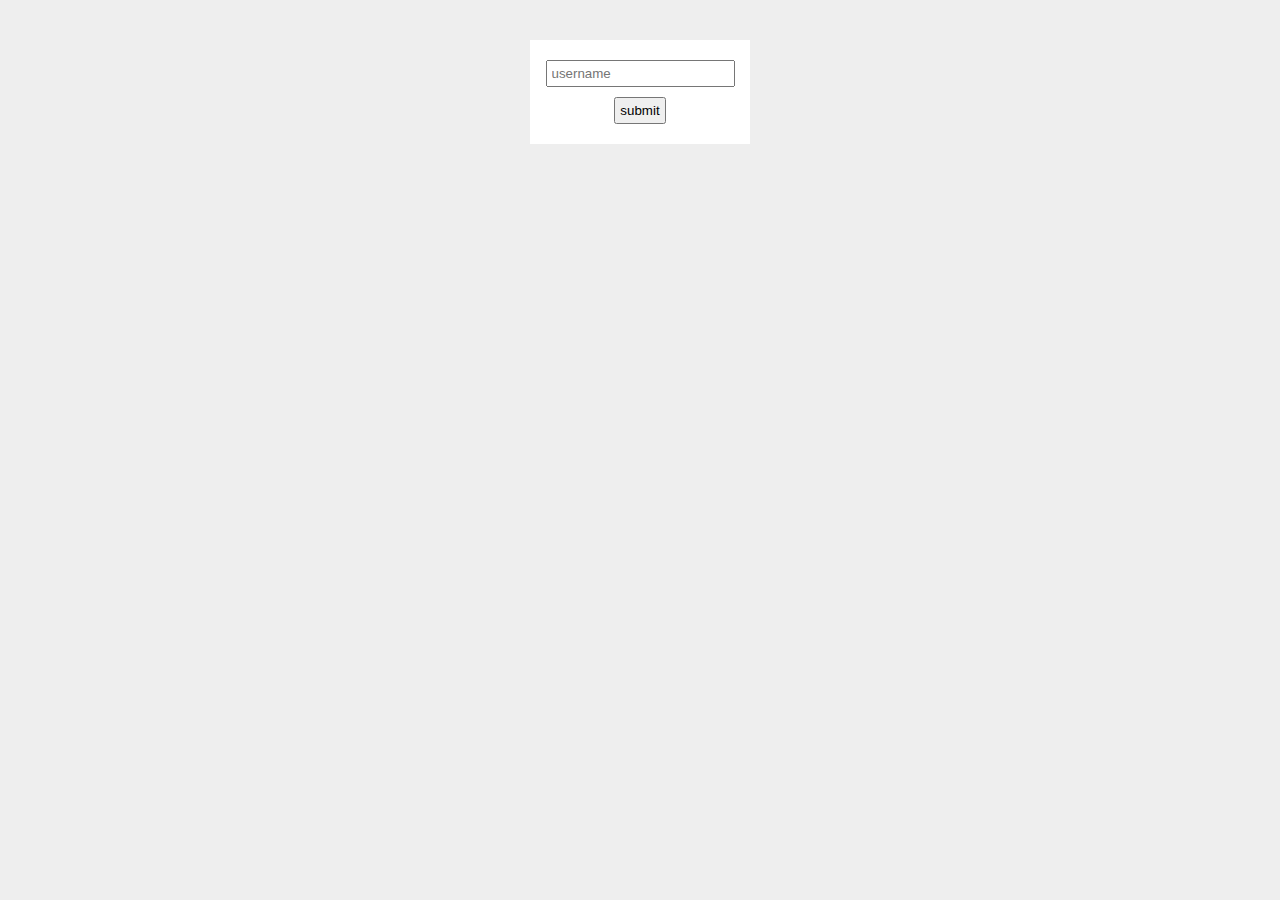
==== The Document Object/forms/index.html @ 0cf42432 "js-forms" ====
<!DOCTYPE html>
<html lang="en">
<head>
    <meta charset="UTF-8">
    <meta name="viewport" content="width=device-width, initial-scale=1.0">
    <title>Forms</title>

    <style>
        body{
            background: #eee;
        }
        form{
            max-width: 200px;
            margin: 40px auto;
            background: white;
            padding: 10px;
        }
        input{
            display: block;
            margin: 10px auto;
            padding: 4px;
        }
    </style>
</head>
<body>
    
    <!-- With submit type , we attach our event to form not submit button -->
    <form action="" class="sign-up">
        <input type="text" name="username" id="username" placeholder="username">
        <input type="submit" value="submit">
    </form>

    <script src="./forms-events.js"></script>
</body>
</html>
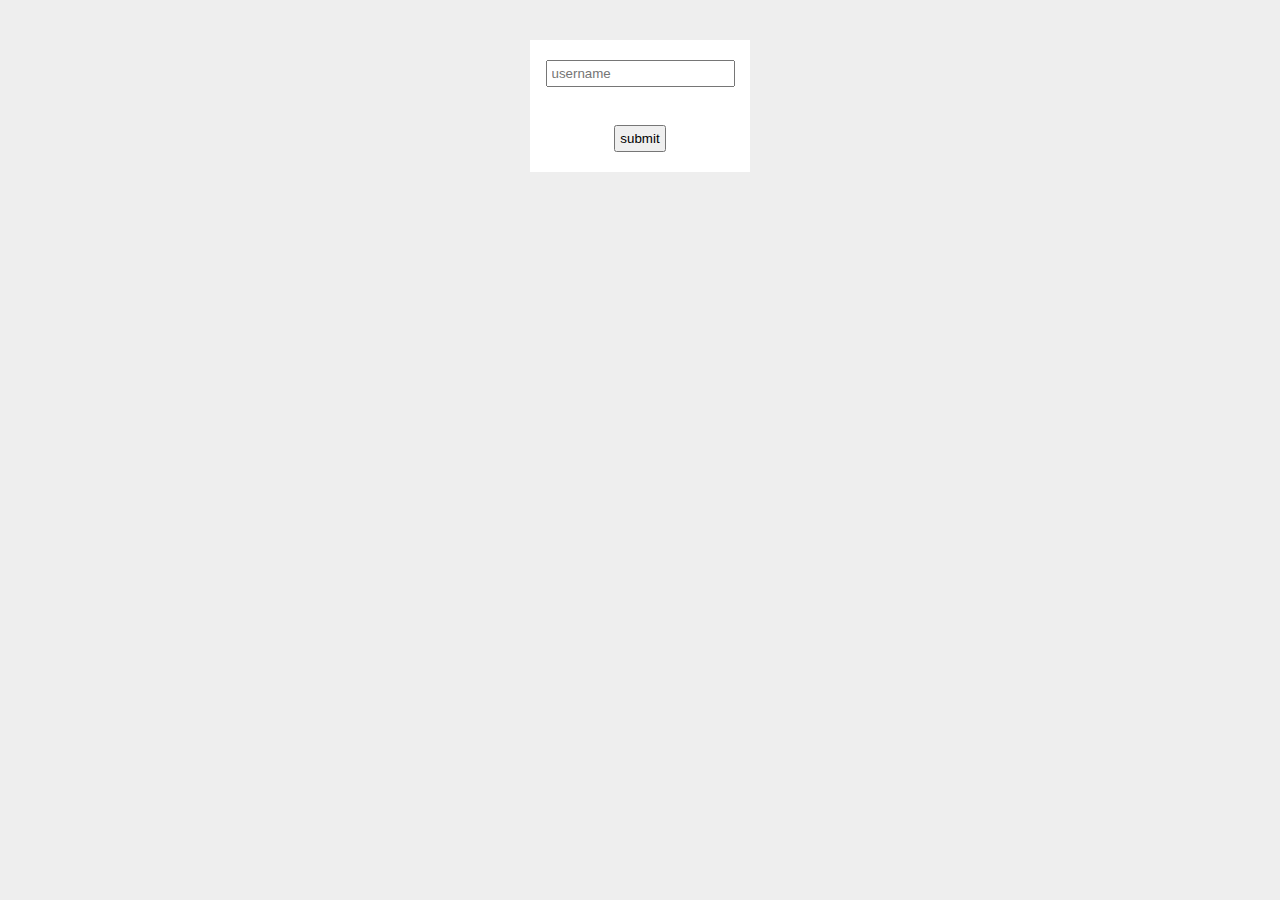
==== commit 3d4aa5e8: "Simple text regex" ====
--- a/The Document Object/forms/index.html
+++ b/The Document Object/forms/index.html
@@ -20,6 +20,10 @@
             margin: 10px auto;
             padding: 4px;
         }
+        i{
+            font-size: 10px;
+            display: inline-block;
+        }
     </style>
 </head>
 <body>
@@ -27,6 +31,7 @@
     <!-- With submit type , we attach our event to form not submit button -->
     <form action="" class="sign-up">
         <input type="text" name="username" id="username" placeholder="username">
+        <i id="feedback"></i>
         <input type="submit" value="submit">
     </form>
 
